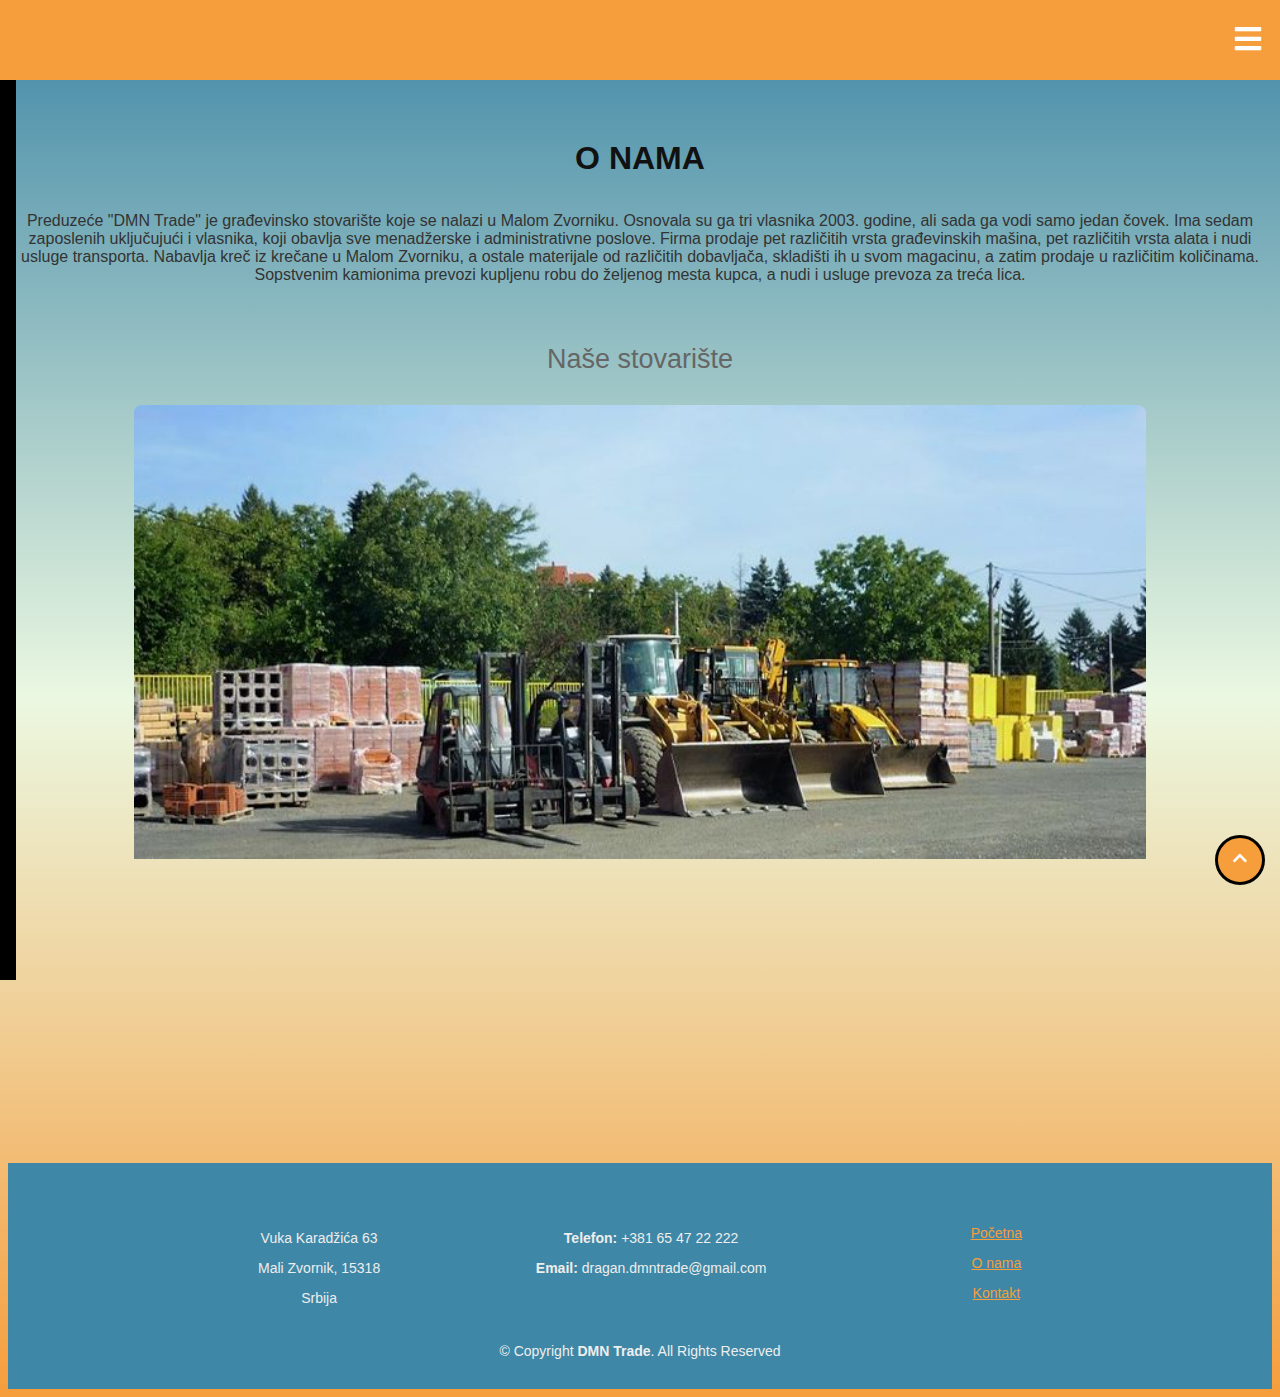
==== onama.html @ e08c01d2 "Add files via upload" ====
<!DOCTYPE html>
<html lang="en">
<head>
    <meta charset="UTF-8">
    <meta name="viewport" content="width=device-width, initial-scale=1.0">
    <meta http-equiv="X-UA-Compatible" content="ie=edge">
    <title>DMN Trade - O nama</title>
    <link rel='icon' type="image/png" href="image/kamionlogo.png"/>
    <link href="css/style.css" rel="stylesheet">

    <link rel="stylesheet" href="https://cdnjs.cloudflare.com/ajax/libs/font-awesome/5.15.2/css/all.min.css"/>
</head>
<body>
        <nav>
    <input type="checkbox" id="check">
    <label for="check" class="checkbtn">
      <i class="fas fa-bars"></i>
    </label>
   <label class="logo"><a href="index.html">DMN Trade</label>
    <img class="logo1" src="image/cargo-truck.png" alt="">
    <ul>
      <li><a class="active" href="index.html">Početna</a></li>
      <li><a href="masine.html">Građevinske mašine</a></li>
      <li><a href="alati.html">Građevinski alati</a></li>
      <li><a href="transport.html">Transport</a></li>  
      <li><a href="onama.html">O nama</a></li>
      <li><a href="kontakt.html">Kontakt</a></li>

    </ul>
  </nav>

        <section id="glavni">
            <div class="container">
        
              <header class="dobrodoslica">
                <h3>O NAMA</h3>
                <p>Preduzeće "DMN Trade" je građevinsko stovarište koje se nalazi u Malom Zvorniku. Osnovala su ga tri vlasnika 2003. godine, ali sada ga vodi samo jedan čovek. Ima sedam zaposlenih uključujući i vlasnika, koji obavlja sve menadžerske i administrativne poslove. 
                Firma prodaje pet različitih vrsta građevinskih mašina, pet različitih vrsta alata i nudi usluge transporta. Nabavlja kreč iz krečane u Malom Zvorniku, a ostale materijale od različitih dobavljača, skladišti ih u svom magacinu, a zatim prodaje u različitim količinama. Sopstvenim kamionima prevozi kupljenu robu do željenog mesta kupca, a nudi i usluge prevoza za treća lica.</p>
              </header>
              
            </div>
            
            <div class="container">
                <p id="radnja">Naše stovarište</p>
                    <img src="image/stovariste.jfif" class="center">
                
            </div>
        
        </section>

              <section>
                <iframe src="https://www.google.com/maps/embed?pb=!1m14!1m8!1m3!1d11403.72554404987!2d19.1113294!3d44.3935302!3m2!1i1024!2i768!4f13.1!3m3!1m2!1s0x0%3A0x5b80f8a68ccaa166!2sDMN%20TRADE!5e0!3m2!1sen!2srs!4v1620586517322!5m2!1sen!2srs" width="100%" height="250" frameborder="0" style="border:0;" allowfullscreen="" loading="lazy"></iframe>
              </section>
<!-- ******************************************************************************************************************************* -->
              <footer id="footer">
                <div class="dmn-adresa">
                        <p>
                          <div class="left">
                          Vuka Karadžića 63<br>
                          Mali Zvornik, 15318<br>
                          Srbija <br>
                        </div>
                        <div class="centerDiv">
                          <strong>Telefon:</strong> +381 65 47 22 222<br>
                          <strong>Email:</strong> dragan.dmntrade@gmail.com<br>
                        </div>
                        <div class="right">
                          <ul>
                            <li><a href="index.html">Početna</a></li>
                            <li><a href="onama.html">O nama</a></li>
                            <li><a href="kontakt.html">Kontakt</a></li>
                          </ul>
                        </div>
                        </p>
                  </div>
                <div class="container">
                  <div class="copyright">
                    &copy; Copyright <strong>DMN Trade</strong>. All Rights Reserved
                  </div>
                </div>
              </footer>

              <a href="#" class="vrati-na-pocetak"><i class="fa fa-chevron-up"></i></a>     
</body>
</html>
---- css/style.css ----
body {
  background: linear-gradient(to bottom, #3f87a6, #ebf8e1, #f69d3c);
  color: #666666;
  font-family: "Open Sans", sans-serif;
}

a {
  color:#f69d3c;
  transition: 0.5s;
}

a:hover, a:active, a:focus {
  color:#575c61;
  outline: none;
  text-decoration: none;
}

.text-center{
  text-align: center;
}

p {
  padding: 0;
  margin: 0 0 30px 0;
}

h1, h2, h3, h4, h5, h6 {
  font-family: "Montserrat", sans-serif;
  font-weight: 400;
  margin: 0 0 20px 0;
  padding: 0;
}

.vrati-na-pocetak {
  position: fixed;
  display: none;
  background: #f69d3c;
  color: #fff;
  display: inline-block;
  width: 44px;
  height: 44px;
  text-align: center;
  line-height: 2.5;
  font-size: 16px;
  border-radius: 50%;
  right: 15px;
  bottom: 15px;
  transition: background 0.5s;
  z-index: 11;
  border: solid black;
}

.vrati-na-pocetak i {
  padding-top: 12px;
  color: #fff;
}

#zaglavlje {
  padding: 20px 0;
  height: 62px;
  position: fixed;
  left: 0;
  top: 0;
  right: 0;
  transition: all 0.5s;
  z-index: 997;
  background-color: #000;
}

#zaglavlje #logo {
  float: left;
}

@media (min-width: 1024px) {
  #zaglavlje #logo {
    padding-left: 60px;
  }
}

#zaglavlje #logo h1 {
  font-size: 34px;
  margin: 0;
  padding: 0;
  line-height: 1;
  font-family: "Montserrat", sans-serif;
  font-weight: 700;
  letter-spacing: 3px;
}

#zaglavlje #logo h1 a, #zaglavlje #logo h1 a:hover {
  color: #fff;
  padding-left: 10px;
  border-left: 4px solid #cc0000;
}

#zaglavlje #logo img {
  padding: 0;
  margin: 0;
}

@media (max-width: 768px) {
  #zaglavlje #logo h1 {
    font-size: 28px;
  }
  #zaglavlje #logo img {
    max-height: 40px;
  }
}

.meni-gornji, .meni-gornji * {
  margin: 0;
  padding: 0;
  list-style: none;
}

/* ************************************** */

.meni-donji, .meni-donji * {
  margin: 0;
  padding: 0;
  list-style: none;
}

.meni-donji ul {
  position: absolute;
  display: none;
  top: 100%;
  left: 0;
  z-index: 99;
}

.meni-donji li {
  position: relative;
  white-space: nowrap;
}

.meni-donji > li {
  float: left;
}

.meni-donji li:hover > ul,
.meni-donji li.sfHover > ul {
  display: block;
}

.meni-donji ul ul {
  top: 0;
  left: 100%;
}

.meni-donji ul li {
  min-width: 180px;
}

#meni-donji-container {
  float: left;
  margin: 0;
}

@media (min-width: 1024px) {
  #meni-donji-container {
    padding-right: 60px;
  }
}

@media (max-width: 768px) {
  #meni-donji-container {
    display: none;
  }
}

.meni-donji a {
  padding: 0 8px 10px 8px;
  text-decoration: none;
  display: inline-block;
  color: #fff;
  font-family: "Montserrat", sans-serif;
  font-weight: 700;
  font-size: 13px;
  text-transform: uppercase;
  outline: none;
}

.meni-donji li:hover > a, .meni-donji > .meni-active > a {
  color: #cc0000;
}

.meni-donji > li {
  margin-left: 10px;
}

.meni-donji ul {
  padding: 10px;
  box-shadow: 0px 0px 30px rgba(127, 137, 161, 0.25);
  background: #fff;
}

.meni-donji ul li {
  transition: 0.3s;
}

.meni-donji ul li a {
  padding: 10px;
  color: #333;
  transition: 0.3s;
  display: block;
  font-size: 13px;
  text-transform: none;
}

.meni-donji ul li:hover > a {
  color: #cc0000;
}

.meni-donji ul ul {
  margin: 0;
}
/* ************************************* */

#footer {
  background-color: #3f87a6;
  padding: 0 0 30px 0;
  color: #eee;
  font-size: 14px;
}

#footer .footer-gore {
    background: linear-gradient(#d0d3d9, #1c1d1f);
  padding: 60px 20px 30px 20px;
}

#footer .footer-gore .dmn-info {
  margin-bottom: 30px;
}

#footer .footer-gore .dmn-info h3 {
  font-size: 34px;
  margin: 0 0 20px 0;
  padding: 2px 0 2px 10px;
  line-height: 1;
  font-family: "Montserrat", sans-serif;
  font-weight: 700;
  letter-spacing: 3px;
  border-left: 4px solid #cc0000;
}

#footer .footer-gore .dmn-info p {
  font-size: 14px;
  line-height: 24px;
  margin-bottom: 0;
  font-family: "Montserrat", sans-serif;
  color: #eee;
}

#footer .footer-gore .drustvene-mreze a {
  font-size: 18px;
  display: inline-block;
  background: #333;
  color: #eee;
  line-height: 2;
  padding: 0 0;
  margin-right: 4px;
  border-radius: 50%;
  text-align: center;
  width: 36px;
  height: 36px;
  transition: 0.3s;
}
.drustvene-mreze a{
  float: right;
}
#footer .footer-gore .drustvene-mreze a:hover {
  background: #cc0000;
  color: #fff;
}
#footer .footer-gore h4 {
  font-size: 14px;
  font-weight: bold;
  color: #fff;
  text-transform: uppercase;
  position: relative;
  padding-bottom: 12px;
}

#footer .footer-gore h4::before, #footer .footer-gore h4::after {
  content: '';
  position: absolute;
  left: 0;
  bottom: 0;
  height: 2px;
}

#footer .footer-gore h4::before {
  right: 0;
  background: #555;
}

#footer .footer-gore h4::after {
  background: #cc0000;
  width: 60px;
}

#footer .footer-gore .footer-links {
  margin-bottom: 30px;
}

#footer .footer-gore .footer-links ul {
  list-style: none;
  padding: 0;
  margin: 0;
}

#footer .footer-gore .footer-links ul i {
  padding-right: 8px;
  color: #ddd;
}

#footer .footer-gore .footer-links ul li {
  border-bottom: 1px solid #333;
  padding: 10px 0;
}

#footer .footer-gore .footer-links ul li:first-child {
  padding-top: 0;
}

#footer .footer-gore .footer-links ul a {
  color: #eee;
}

#footer .footer-gore .footer-links ul a:hover {
  color: #cc0000;
}
.dmn-adresa{
  line-height: 30px;
  text-align: center;
  padding-top: 30px;
}
#footer .footer-gore .dmn-adresa {
  margin-bottom: 30px;
}
.left{
  float: left;
  margin-left: 250px;
}
.centerDiv{
  margin-right: 350px;
}
.right ul{
  list-style-type: none;
  float: right;
  margin-right: 250px;
  margin-top: -65px;
}
#footer .footer-gore .dmn-adresa p {
  line-height: 30px;
}

#footer .footer-gore .dmn-primedbe {
  margin-bottom: 30px;
}


#footer .copyright {
  text-align: center;
  padding-top: 30px;
}

#footer .credits {
  text-align: center;
  font-size: 13px;
  color: #ddd;
}

#glavni {
  margin-top: 140px;
}
#glavni h1 {
  margin-top: 160px;
  padding: 60px 0 40px 0;
  position: relative;
}
/* promena */
/* #glavni::before {
  content: '';
  position: absolute;
  left: 0;
  right: 0;
  top: 0;
  bottom: 0;
  background: rgba(255, 255, 255, 0.92);
  z-index: 9;
} */

#glavni .container {
  position: relative;
  z-index: 10;
}

#glavni .sadrzaj-manji {
  border-color: black 3px;
  border-radius: 4px 4px 4px 4px;
  box-shadow: 0px 0px 12px 2px rgba(57, 62, 69);
  margin-bottom: 20px;
  height: 400px;
  
}

#glavni .sadrzaj-manji .img {
  position: relative;
}

#glavni .sadrzaj-manji .img img {
  display: block;
  margin-left: auto;
  margin-right: auto;
  width: 20%;
  padding-top: 50px;
  float: left;
  padding-left: 20px;
  padding-right: 20px;
}
#glavni .sadrzaj-manji .img1 {
  position: relative;
}

#glavni .sadrzaj-manji .img1 img {
  display: block;
  margin-left: auto;
  margin-right: auto;
  
  
}
#glavni .sadrzaj-manji .img2 {
  position: relative;
}

#glavni .sadrzaj-manji .img2 img {
  display: block;
  margin-left: auto;
  margin-right: auto;
}
#glavni .sadrzaj-manji .img3 {
  position: relative;
}

#glavni .sadrzaj-manji .img3 img {
  display: block;
  float: left;
  height: 400px;
  margin-top: -50px;
 margin-left: 100px;
}
#glavni .sadrzaj-manji .img4 {
  position: relative;
}

#glavni .sadrzaj-manji .img4 img {
  display: block;
  float: left;
  height: 400px;
  margin-top: 0px;
 margin-left: 100px;
}
#glavni .sadrzaj-manji .img5 {
  position: relative;
}

#glavni .sadrzaj-manji .img5 img {
  display: block;
  float: left;
  height: 400px;
  margin-top: 0px;
 margin-left: 100px;
 padding-right: 100px;
}
#glavni .sadrzaj-manji .img6 {
  position: relative;
}

#glavni .sadrzaj-manji .img6 img {
  display: block;
  float: left;
  height: 300px;
  margin-top: 50px;
 margin-left: 100px;
}
#glavni .sadrzaj-manji .icon {
  width: 64px;
  height: 64px;
  padding-top: 8px;
  text-align: center;
  position: absolute;
  background-color: #cc0000;
  border-radius: 50%;
  text-align: center;
  border: 4px solid #fff;
  left: calc( 50% - 32px);
  bottom: -30px;
  transition: 0.3s;
}

#glavni .sadrzaj-manji i {
  font-size: 36px;
  line-height: 1;
  color: #fff;
  transition: 0.3s;
}

#glavni .sadrzaj-manji:hover .icon {
  background-color: #fff;
}

#glavni .sadrzaj-manji:hover i {
  color: #cc0000;
}

#glavni .sadrzaj-manji h2 {
  color: #000;
  text-align: center;
  font-weight: 250;
  font-size: 3vh;
  padding: 2vw;
  margin: 15px 0 12px 0;
  float: center;
  font-family: "Montserrat", sans-serif;
}

#glavni .sadrzaj-manji .title{
  margin-left: 100px;
}
#glavni .sadrzaj-manji h2 a {
  color: #000;
  margin-right: 500px;
  margin: auto;
}

#glavni .sadrzaj-manji h2 a:hover {
  color: #cc0000;
}

#glavni .sadrzaj-manji p {
  font-size: 17px;
  line-height: 25px;
  color: #333;
  margin-bottom: 0;
  padding: 0 20px 20px 20px;
  float: center;
  width: 1450px;
  text-align: center;
}
.dobrodoslica h3 {
  font-size: 32px;
  color: #111;
  text-transform: uppercase;
  text-align: center;
  font-weight: 700;
  position: relative;
  padding-bottom: 15px;
  font-family: "Montserrat", sans-serif;
}




.dobrodoslica p {
  text-align: center;
  padding-bottom: 30px;
  color: #333;
}

input[type=text], select, textarea{
  width: 100%;
  padding: 12px;
  border: 1px solid #ccc;
  border-radius: 4px;
  box-sizing: border-box;
  resize: vertical;
}

#imeprezime{
  width: 100%;
  padding: 12px;
  border: 1px solid #ccc;
  border-radius: 4px;
  box-sizing: border-box;
  resize: vertical;
}

label {
  padding: 12px 12px 12px 0;
  display: inline-block;
}

input[type=submit] {
  background-color: #4CAF50;
  color: white;
  padding: 15px 60px;
  border: none;
  border-radius: 4px;
  cursor: pointer;
  float: right;
}

.col-25 {
  float: left;
  
  margin-top: 6px;
  margin-left: 100px;
}
.col-251 {
  float: left;
  
  margin-top: 60px;
  margin-left: -58px;
}
.col-75 {
  float: right;
  width: 50%;
  margin-top: 6px;
  margin-right: 370px;
}

.row:after {
  content: "";
  display: table;
  clear: both;
}

@media screen and (max-width: 600px) {
  .col-25, .col-75, input[type=submit] {
    width: 100%;
    margin-top: 0;
  }
}

.center {
  display: block;
  margin-left: auto;
  margin-right: auto;
  width: 80%;
  height: auto;
  padding-bottom: 50px;
  border-radius: 8px;
}

.galerija-div{
  display: flex;
  flex-direction: column;
  justify-content: center;
  align-items: center;
}

.galerija-div img{
  height: 250px;
  width: 350px;
}

.galerija-div p{
  text-transform: uppercase;
  font-family: 'Oswald', sans-serif;
  font-size: 20px;
  font-weight: 700;
}

.galerija{
  display: none;
}

#radnja{
  text-align: center;
  font-size: 3vh;
}

.modal-klasa {
  display: none; 
  position: fixed; 
  z-index: 1; 
  left: 0;
  top: 0;
  width: 100%; 
  height: 100%; 
  overflow: auto; 
  background-color: rgb(0,0,0); 
  background-color: rgba(0,0,0,0.4); 
}

.modal-content {
  background-color: #fefefe;
  margin: 15% auto;
  padding: 20px;
  border: 1px solid #888;
  width: 80%; 
}

.close {
  color: #aaa;
  float: right;
  font-size: 28px;
  font-weight: bold;
}

.close:hover,
.close:focus {
  color: black;
  text-decoration: none;
  cursor: pointer;
}

input[type=number]::-webkit-inner-spin-button, 
input[type=number]::-webkit-outer-spin-button { 
  -webkit-appearance: none; 
  margin: 0; 
}

#email{
     width: 100%;
    padding: 12px;
    border: 1px solid #ccc;
    border-radius: 4px;
    box-sizing: border-box;
    resize: vertical;
}

#postanskibroj{
    width: 100%;
    padding: 12px;
    border: 1px solid #ccc;
    border-radius: 4px;
    box-sizing: border-box;
    resize: vertical;
}

#kontakttelefon{
  width: 100%;
    padding: 12px;
    border: 1px solid #ccc;
    border-radius: 4px;
    box-sizing: border-box;
    resize: vertical;
}
#preuzimanje1{
  width: 100%;
    padding: 12px;
    border: 1px solid #ccc;
    border-radius: 4px;
    box-sizing: border-box;
    resize: vertical;
}
#vreme1{
  width: 100%;
    padding: 12px;
    border: 1px solid #ccc;
    border-radius: 4px;
    box-sizing: border-box;
    resize: vertical;
}

#dugme{
  background-color: #3f87a6;
  color: white;
  padding: 18px 70px;
  border: none;
  border-radius: 4px;
  cursor: pointer;
  float: center;
  font-size: 15px;
  margin-bottom: 30px;
  margin-left: 680px;
  margin-top: 20px;
}


nav {
  background-color:#f69d3c;
  height: 80px;
  width: 100%;
  margin:0;
  padding:0;
}
.logo a {
  color: #3f87a6;
  font-size: 35px;
  line-height: 80px;
  padding: 0 100px;
  font-weight: bold;
  text-decoration: none;

}
label.logo{
  margin-top: -150px;
}
nav ul {
  float: right;
  margin-right: 20px;

}
nav ul li {
  display: inline-block;
  line-height: 80px;
  margin: 0 5px;
  color:#cc0000;
  margin-top: -15px;
}
nav ul li a {
  color: white;
  font-size: 17px;
  padding: 7px 13px;
  border-radius: 3px;
  text-transform: uppercase;
  text-decoration: none;
}
a.active, a:hover {
 
  transition: .5s;
  color: white;
}
.checkbtn, .checkbtn1 {
  font-size: 30px;
  color: white;
  float: right;
  line-height: 80px;
  margin-right: -70px;
  cursor: pointer;
  display: none;
padding: 0 100px;



}
#check {
  display: none;
}
@media (max-width: 952px) {
  label.logo {
    font-size: 30px;
    padding-left: 50px;
    position: fixed;
  }
  nav ul li a {
    font-size: 16px;

  }
}
@media (max-width: 1490px) and (min-width: 858px){
label.logo {

    position: fixed;
  }
  .checkbtn {
    display: block;
  }
  .checkbtn1{
    display: block;

  }
  nav{
    position: fixed;
    margin-top: -140px;
    z-index: 100;
    margin-left: -10px;
    width: 101%;
  }
  nav ul {
    position: fixed;
    width: 102%;
    height: 100vh;
    background: black;
    top: 80px;
    left: -100%;
    text-align: center;
    transition: all .5s;
    z-index: 100;
    margin-top: 0px;
    margin-left: -50px;
  }
  nav ul li {

    display: block;
    margin: 50px;
    line-height: 30px;
  }
  nav ul li a {
    font-size: 20px;
  }
  nav a:hover, nav a.active {
    background: none;
    color: #cc0000;
  }
  #check:checked ~ ul {
    left: 0;
  }
}
@media (max-width: 858px) {
  label.logo {

    position: fixed;
  }
  .checkbtn {
    display: block;
  }
  .checkbtn1{
    display: block;
    margin-top: 23px;
  }
  nav{
    position: fixed;
    margin-top: -140px;
    z-index: 100;
    margin-left: -10px;
    width: 101%;
  }
  nav ul {
    position: fixed;
    width: 102%;
    height: 100vh;
    background: black;
    top: 80px;
    left: -100%;
    text-align: center;
    transition: all .5s;
    z-index: 100;
    margin-top: 0px;
    margin-left: -50px;
  }
  nav ul li {

    display: block;
    margin: 50px;
    line-height: 30px;
  }
  nav ul li a {
    font-size: 20px;
  }
  nav a:hover, nav a.active {
    background: none;
    color: #cc0000;
  }
  #check:checked ~ ul {
    left: 0;
  }
}

nav{
  font-family: "Montserrat", sans-serif;
}

#footer .footer-gore h4 {
  font-family: "Montserrat", sans-serif;
}
.logo1{
  width: 50px;
  height: 50px;
  margin-left: -100px;
  top: 15px;
  
}
.logo1 {
          
          position: relative;
          animation-name: example;
          animation-duration: 3s;
          animation-iteration-count: infinite;
          animation-timing-function: ease-in-out;
        }

        @keyframes example {
          0%   {left:0px; top:15px;}
          25%  {left:150px; top:15px;}
          50%  {left:150px; top:15px;}
          75%  {left:0px; top:15px;}
          100% {left:0px; top:15px;}
        }
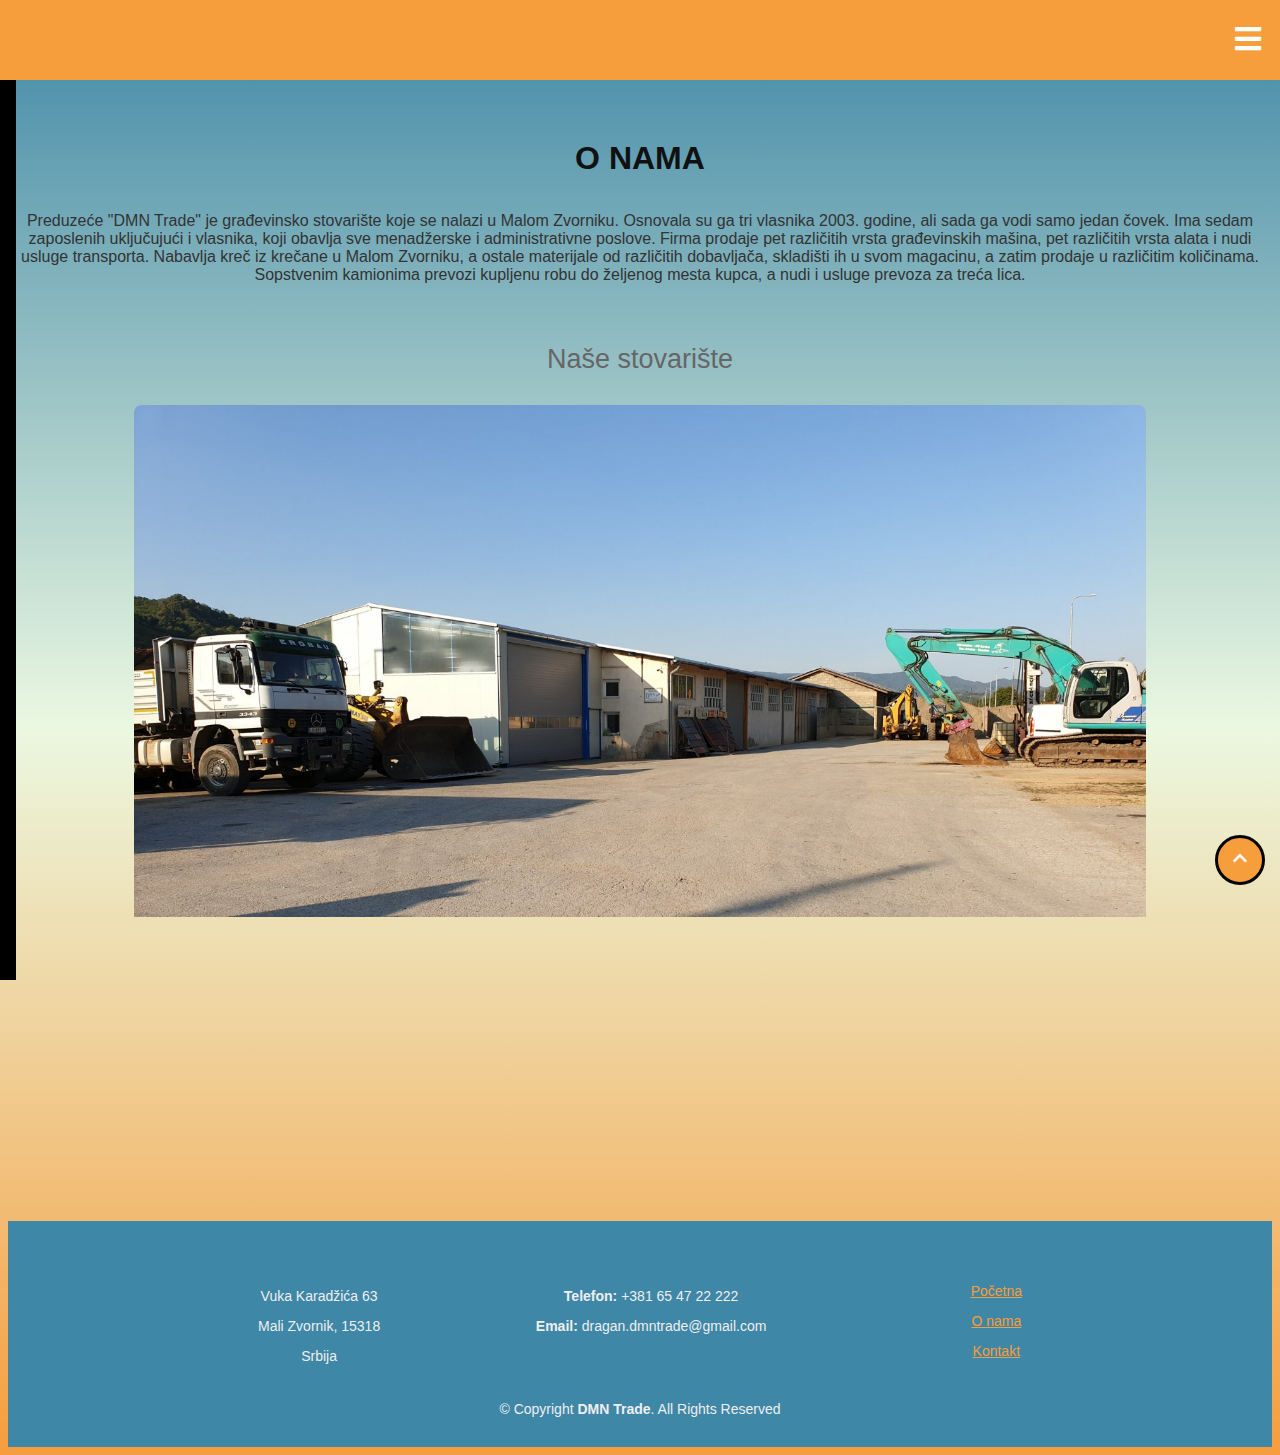
==== commit a6000bff: "Update onama.html" ====
--- a/onama.html
+++ b/onama.html
@@ -42,7 +42,7 @@
             
             <div class="container">
                 <p id="radnja">Naše stovarište</p>
-                    <img src="image/stovariste.jfif" class="center">
+                    <img src="image/stovariste.jpeg" class="center">
                 
             </div>
         
@@ -82,4 +82,4 @@
 
               <a href="#" class="vrati-na-pocetak"><i class="fa fa-chevron-up"></i></a>     
 </body>
-</html>+</html>
